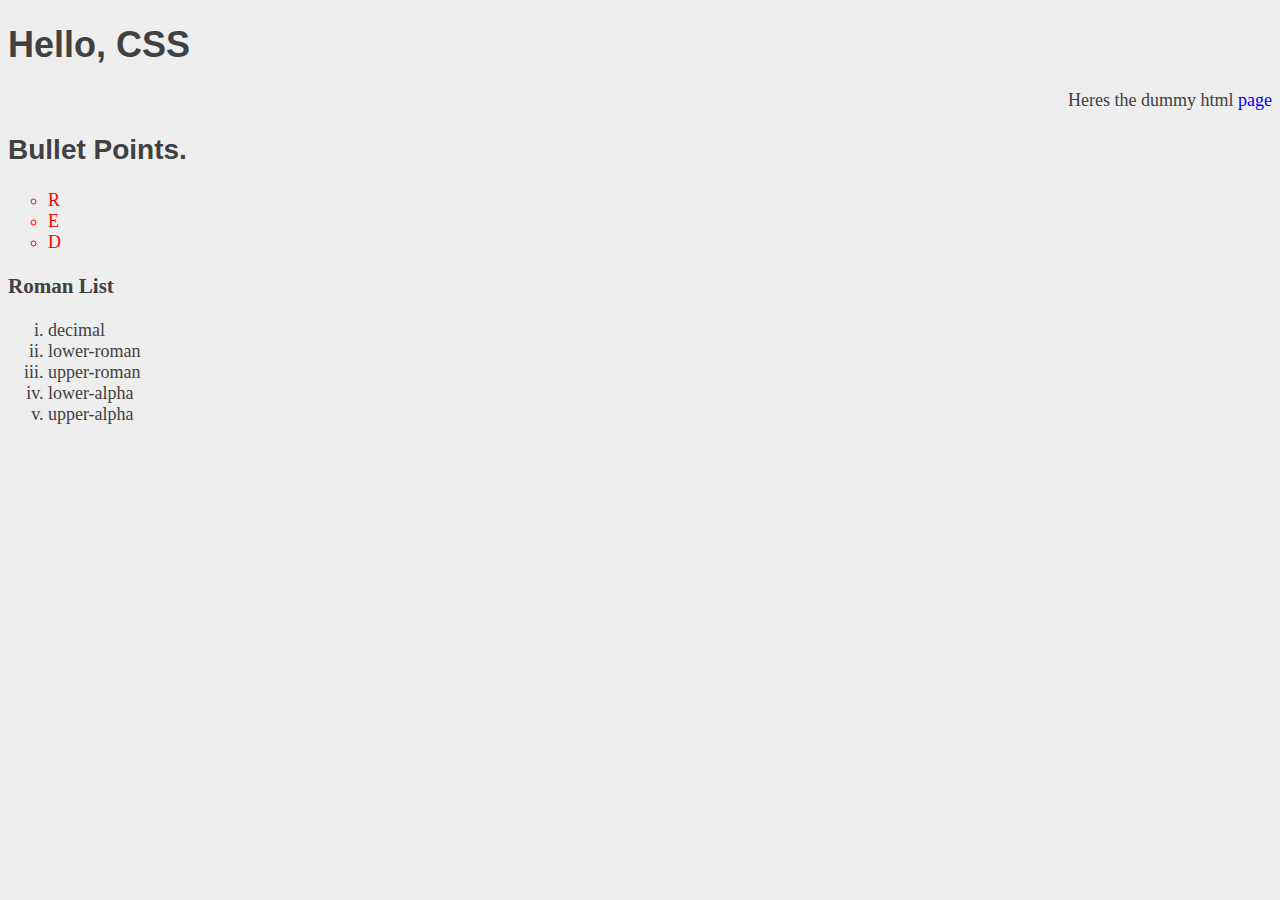
==== index.html @ 87bbca8d "Hello CSS Assignment Start" ====
<!DOCTYPE html>
<html lang='en'>
  <head>
    <meta charset='UTF-8'/>
    <title>Hello, CSS</title>
    <link rel='stylesheet' href='css.css'/>
  </head>

  <body>
    <h1>Hello, CSS</h1>
    <p>Heres the dummy html <a href='dummy.html'>page</a></p>
    <h2>Bullet Points.</h2>
    <ul>
        <li>R</li>
        <li>E</li>
        <li>D</li>
    </ul>
    <h3>Roman List</h3>
    <ol>
        <li>decimal</li>
        <li>lower-roman</li>
        <li>upper-roman</li>
        <li>lower-alpha</li>
        <li>upper-alpha</li>
      </ol>
  </body>
---- css.css ----
body {
    color:#414141;
    background-color: #EEEEEE;
    font-size:18px;
}

h1 {
    font-size:36px;
    font-family:"Helvetica", "Arial";
}

h2 {
    font-size:28px; 
    font-family:"Helvetica", "Arial";
}

h3 h4 h5{
    font-family:"Helvetica", "Arial";
    font-weight: normal;
}

ul {
    list-style-type: circle;
    color:#ff0000;
  }
  
ol {
    list-style-type: lower-roman;
}
a {
    text-decoration: none;
  }
p {
    text-align: right;
}
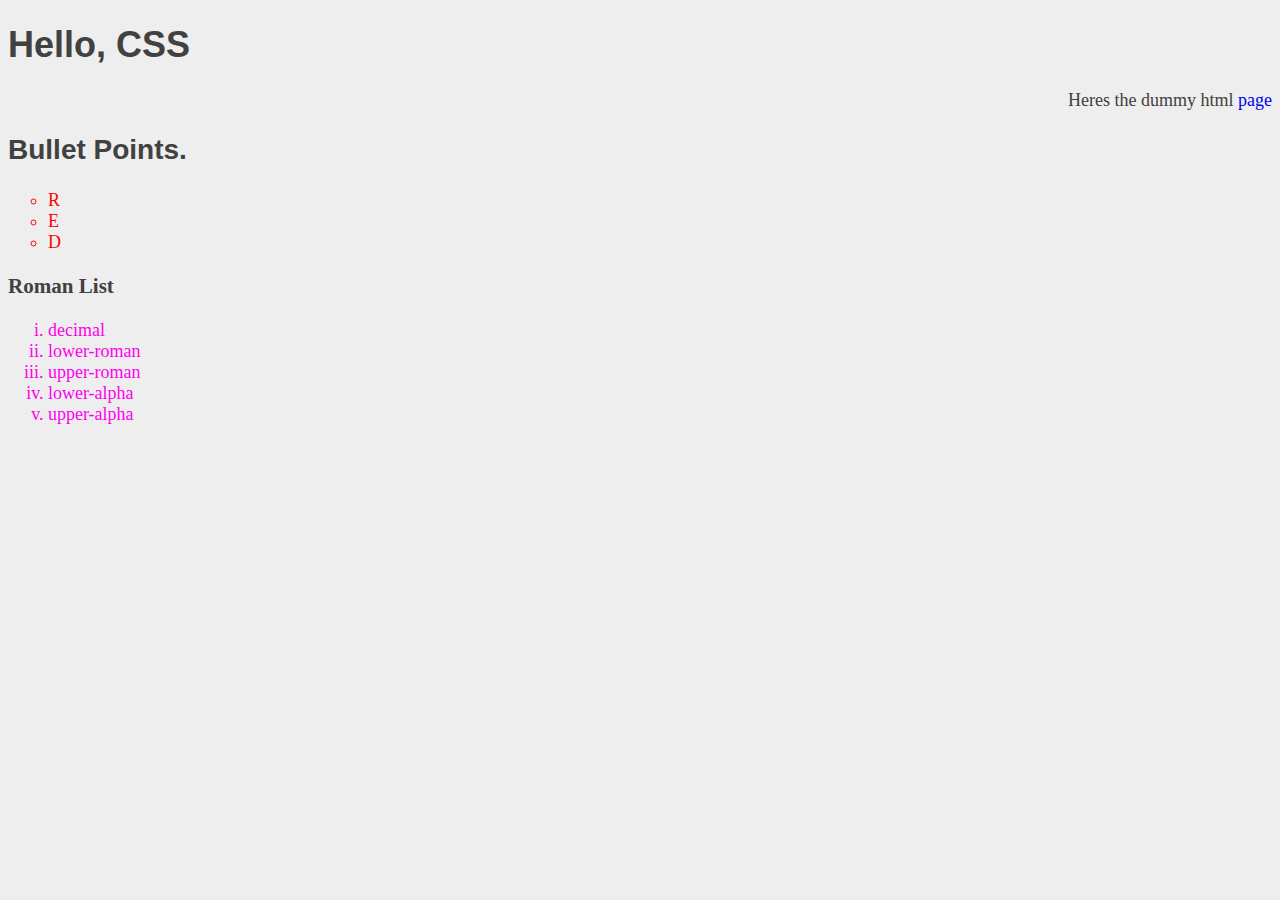
==== commit 73e25d76: "Update" ====
--- a/index.html
+++ b/index.html
@@ -23,4 +23,5 @@
         <li>lower-alpha</li>
         <li>upper-alpha</li>
       </ol>
-  </body>+  </body>
+  </html>--- a/css.css
+++ b/css.css
@@ -26,6 +26,7 @@
   
 ol {
     list-style-type: lower-roman;
+    color:#ff00ee;
 }
 a {
     text-decoration: none;
